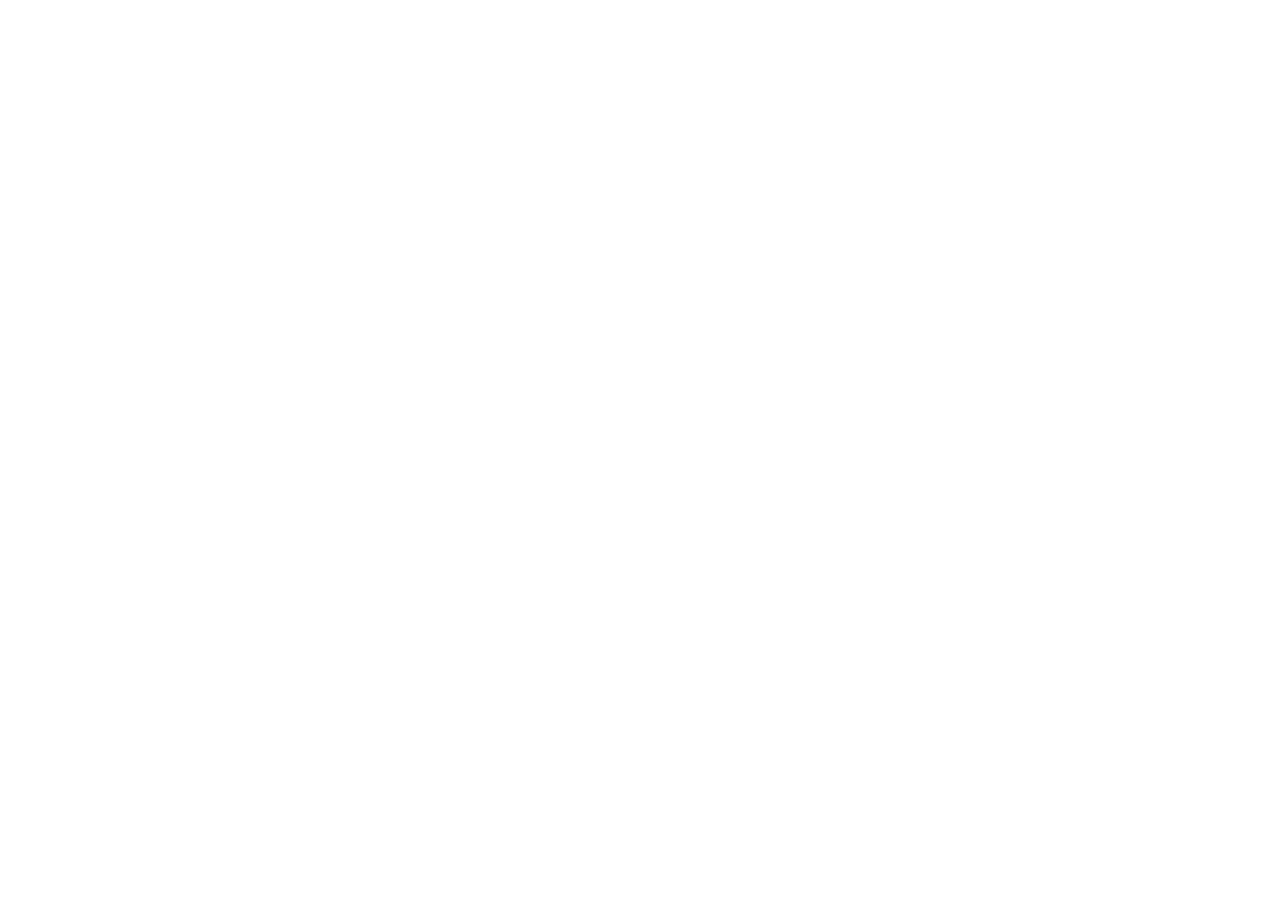
==== index.html @ 65ef39c3 "feat: Agregando Archivos" ====
<!DOCTYPE html>
<html lang="es">
<head>
    <meta charset="UTF-8">
    <meta name="viewport" content="width=device-width, initial-scale=1.0">
    <link rel="stylesheet" href="style.css">

    <title>PARCIAL PWA</title>
</head>
<body>


    <script src="script.js"></script>
</body>
</html>
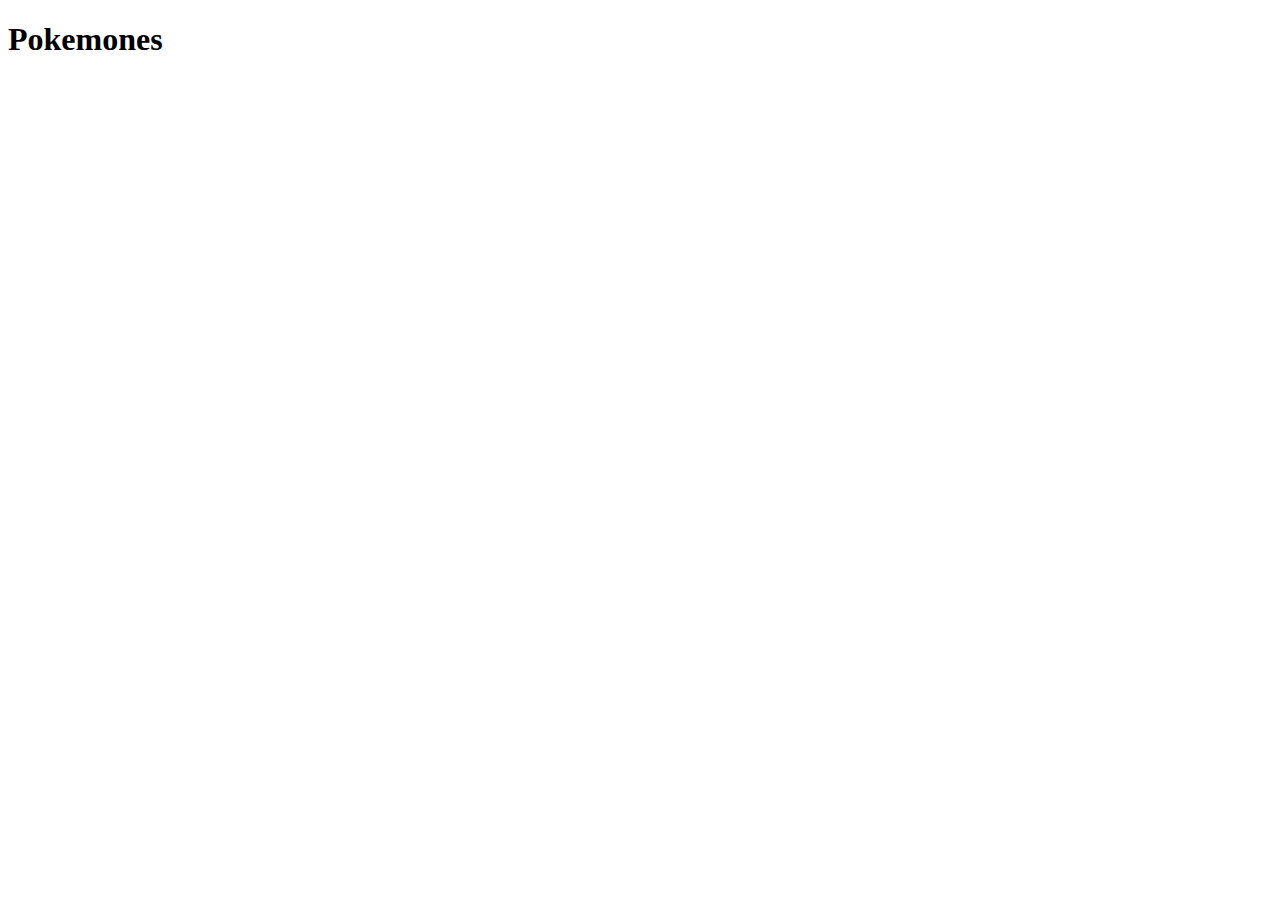
==== commit 994b736d: "feat: mostrando el primer pokemon" ====
--- a/index.html
+++ b/index.html
@@ -9,6 +9,13 @@
 </head>
 <body>
 
+    <h1>Pokemones</h1>
+
+    <div class="conatiner" id="container">
+
+        
+    </div>
+
 
     <script src="script.js"></script>
 </body>
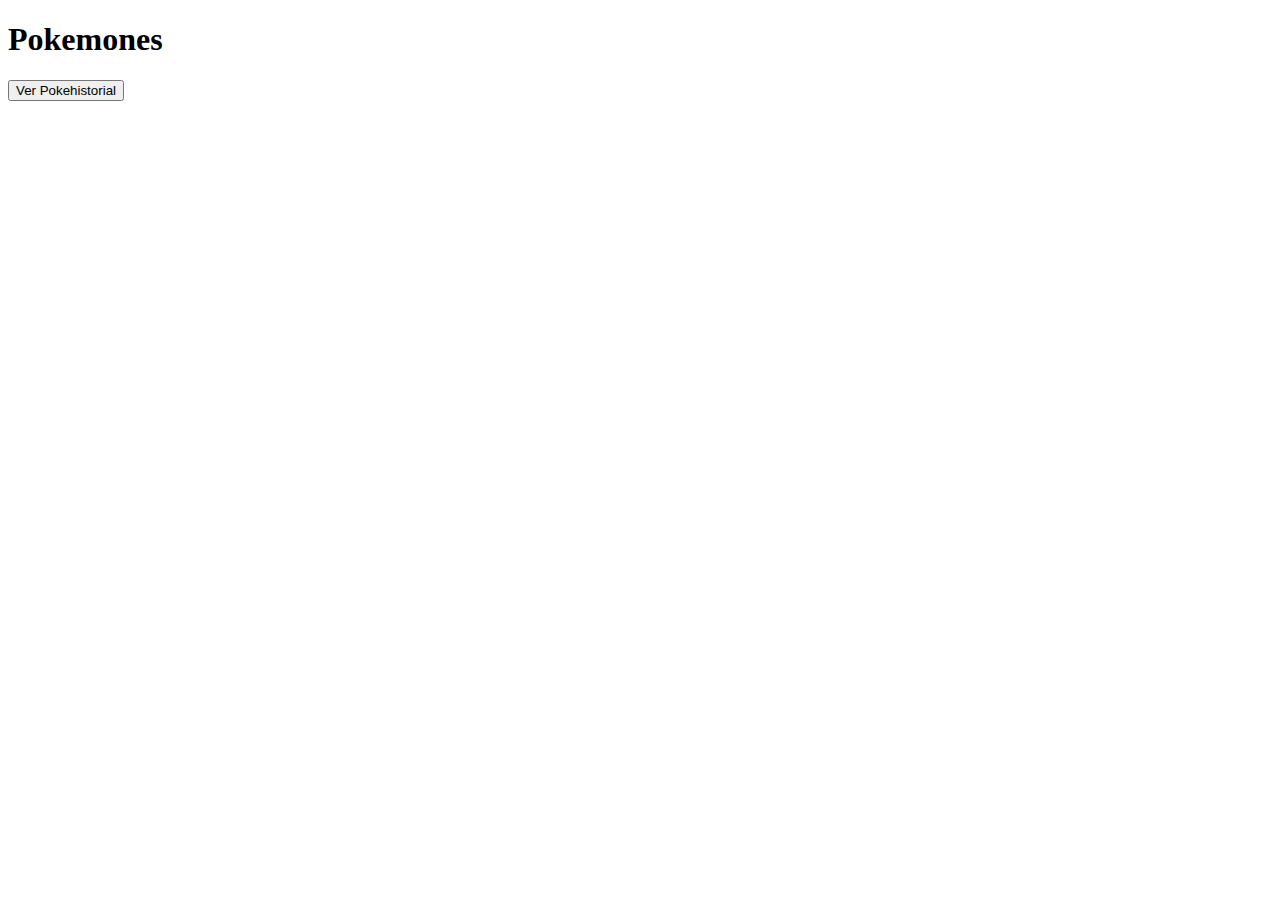
==== commit 28291e74: "feat: agregamos local storage y botones" ====
--- a/index.html
+++ b/index.html
@@ -3,7 +3,7 @@
 <head>
     <meta charset="UTF-8">
     <meta name="viewport" content="width=device-width, initial-scale=1.0">
-    <link rel="stylesheet" href="style.css">
+    <link rel="stylesheet" href="css/style.css">
 
     <title>PARCIAL PWA</title>
 </head>
@@ -11,12 +11,12 @@
 
     <h1>Pokemones</h1>
 
-    <div class="conatiner" id="container">
+    <button onclick="gohHist()">Ver Pokehistorial</button>
 
-        
+    <div class="conatiner" id="contenedor-pokemons">
     </div>
 
-
+    
     <script src="script.js"></script>
 </body>
 </html>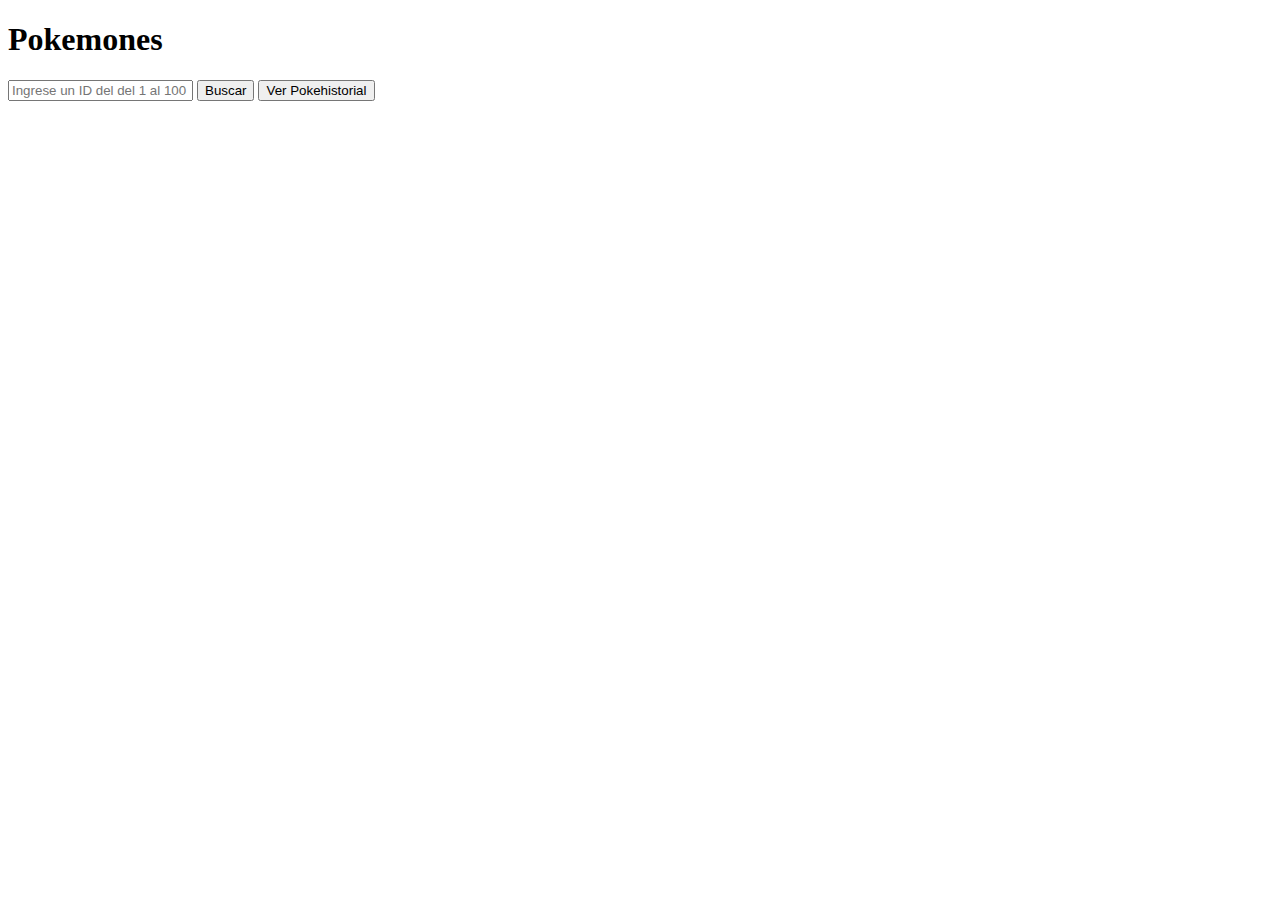
==== commit a099e20a: "fear: Agregamos campo de busqueda por id" ====
--- a/index.html
+++ b/index.html
@@ -11,6 +11,10 @@
 
     <h1>Pokemones</h1>
 
+    <input type="text" id="inputId" placeholder="Ingrese un ID del del 1 al 100">
+
+    <button id="btnBuscar">Buscar</button>
+
     <button onclick="gohHist()">Ver Pokehistorial</button>
 
     <div class="conatiner" id="contenedor-pokemons">
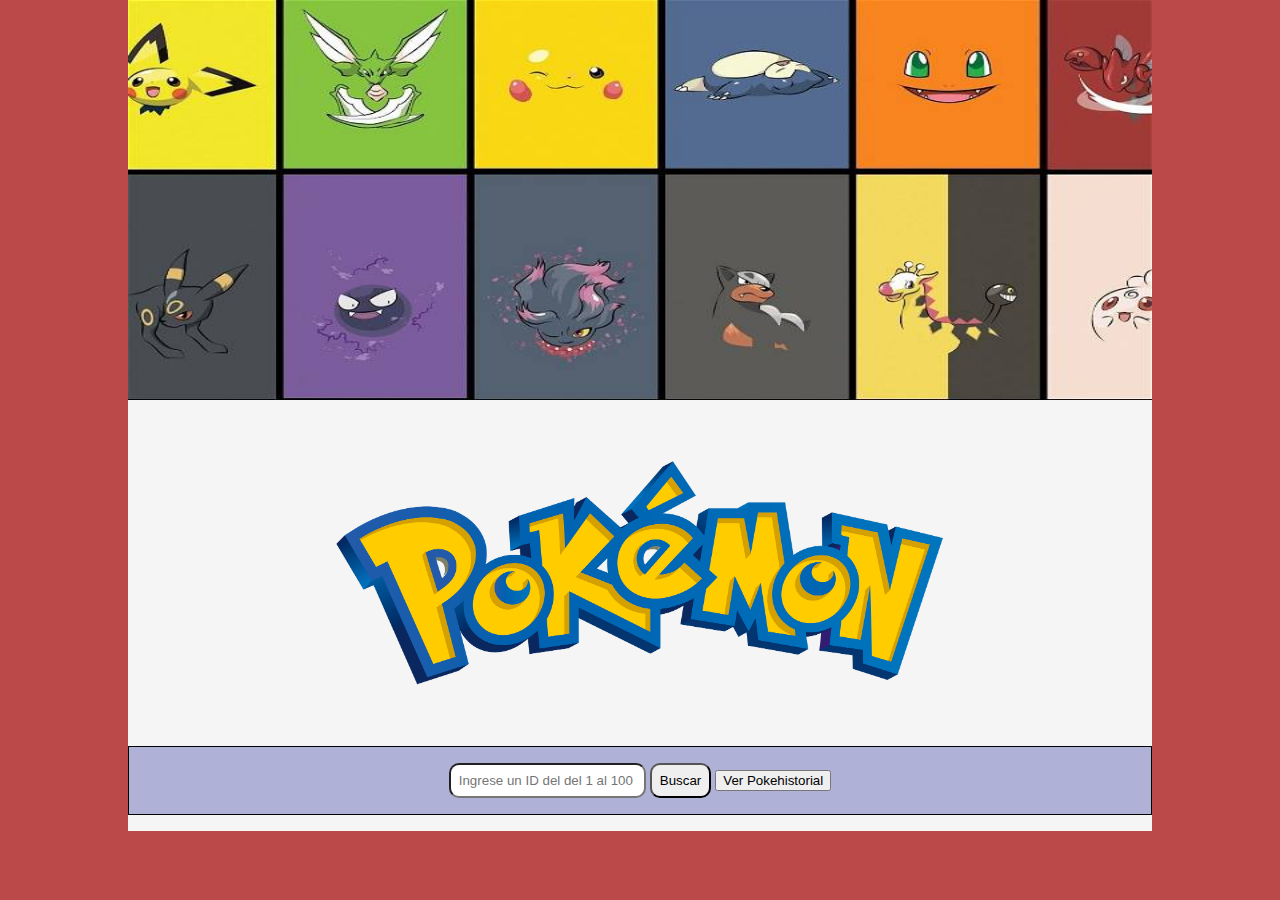
==== commit 44fbe154: "feat: sumando css" ====
--- a/index.html
+++ b/index.html
@@ -8,19 +8,23 @@
     <title>PARCIAL PWA</title>
 </head>
 <body>
+    <main>
+        <header>
+                <img src="img/poster.jpg" alt="pokemon wallpaper">
+                <img class= "logo" src="img/h1.png" alt="pokemon logo">
+                <h1>Pokemones</h1> 
+        </header>
+        <div class="boton">
+            <input type="text" id="inputId" placeholder="Ingrese un ID del del 1 al 100">
 
-    <h1>Pokemones</h1>
+            <button id="btnBuscar">Buscar</button>
 
-    <input type="text" id="inputId" placeholder="Ingrese un ID del del 1 al 100">
+            <button onclick="gohHist()">Ver Pokehistorial</button>
+        </div>        
+        <div class="conatiner" id="contenedor-pokemons">
+        </div>
 
-    <button id="btnBuscar">Buscar</button>
-
-    <button onclick="gohHist()">Ver Pokehistorial</button>
-
-    <div class="conatiner" id="contenedor-pokemons">
-    </div>
-
-    
+    </main>
     <script src="script.js"></script>
 </body>
 </html>--- a/css/style.css
+++ b/css/style.css
@@ -0,0 +1,83 @@
+body {
+    margin: 0;
+    background-color: rgba(165, 9, 9, 0.741);
+
+}
+
+main{
+    background-color: whitesmoke;
+    width: 80%;
+        margin: auto;
+}
+
+#contenedor-pokemons{
+    padding: 0.5rem;
+    text-align: center;
+}
+h1{
+    display: none;
+}
+
+header img:first-child{
+    display: block;
+    width: 100%;
+    height: 400px;
+    
+}
+.logo {
+    
+    display: block;
+    width: 60%;
+    height: 50%;
+    margin: auto;
+}
+
+
+
+h3{
+    text-align: center;
+    background-color: aliceblue;
+    padding: 0.5rem;
+    font-family: Arial, Helvetica, sans-serif;
+    
+}
+.tarjeta{
+    display: inline-block;
+    border: 1px solid rgba(0, 0, 0, 0.688);
+    border-radius: 2px;
+    margin-right: 0.5rem;
+    margin-bottom: 0.5rem;
+    background-color: rgb(175, 173, 173);
+    width: 20%;
+    
+
+}
+
+.tarjeta img{
+    margin-top: 0.5rem;
+    background-color:white;
+    border-radius: 80%;
+    border: solid 1px rgba(0, 0, 0, 0.767);
+    width: 65%;
+}
+
+.boton{
+
+    background-color: rgba(162, 163, 209, 0.841);
+    display: block;
+    text-align: center;
+    border: solid 1px black;
+    padding: 1rem;
+}
+
+#inputId {
+    padding: 0.5rem;
+    border-radius: 10px;
+}
+
+#btnBuscar {
+
+padding: 0.5rem;
+border-radius: 10px;
+}
+
